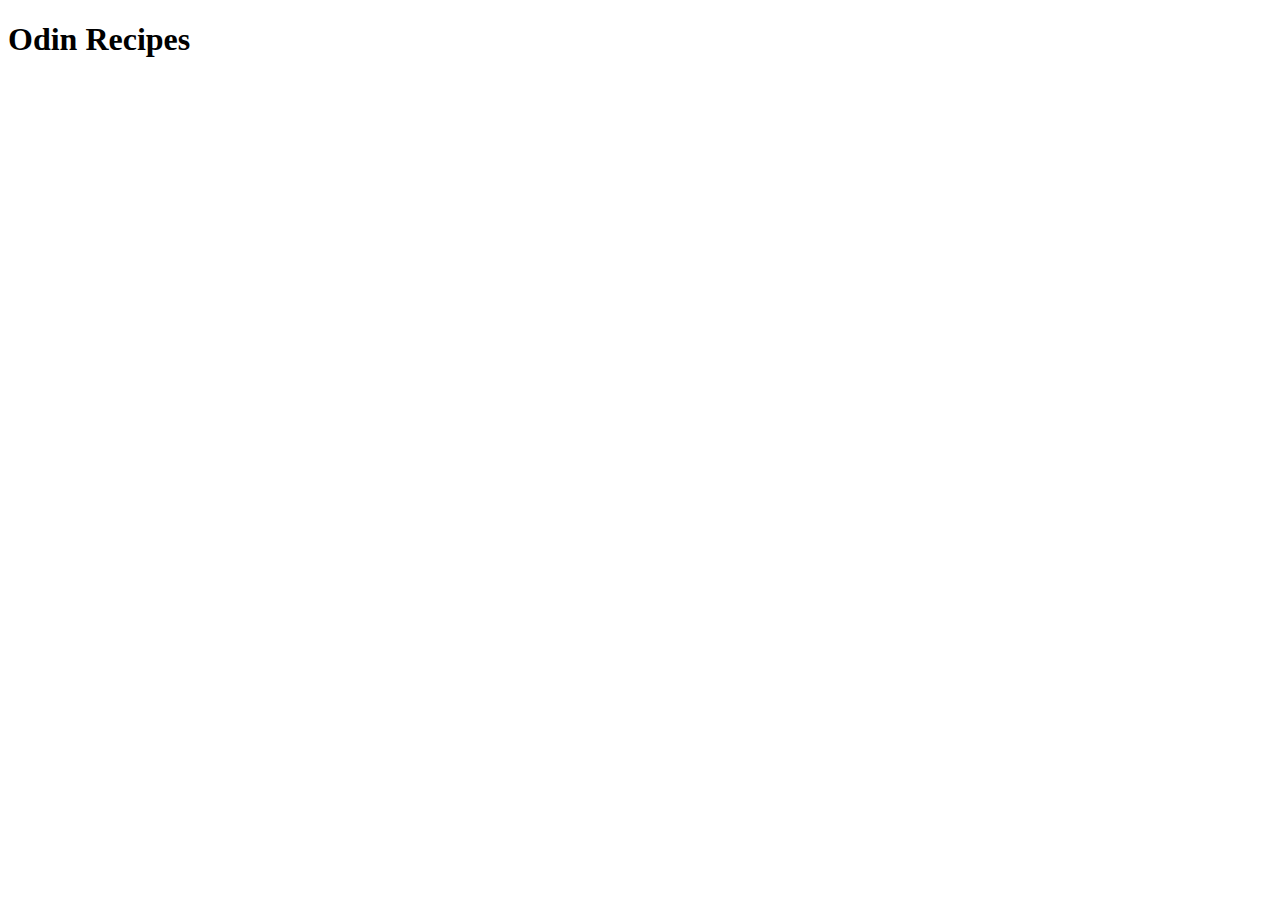
==== index.html @ 71c692e9 "Add index.html" ====
<!DOCTYPE html>
<html lang="en">
<head>
    <meta charset="UTF-8">
    <meta http-equiv="X-UA-Compatible" content="IE=edge">
    <meta name="viewport" content="width=device-width, initial-scale=1.0">
    <title>Odin Recipes</title>
</head>
<body>
    <h1>Odin Recipes</h1>
</body>
</html>
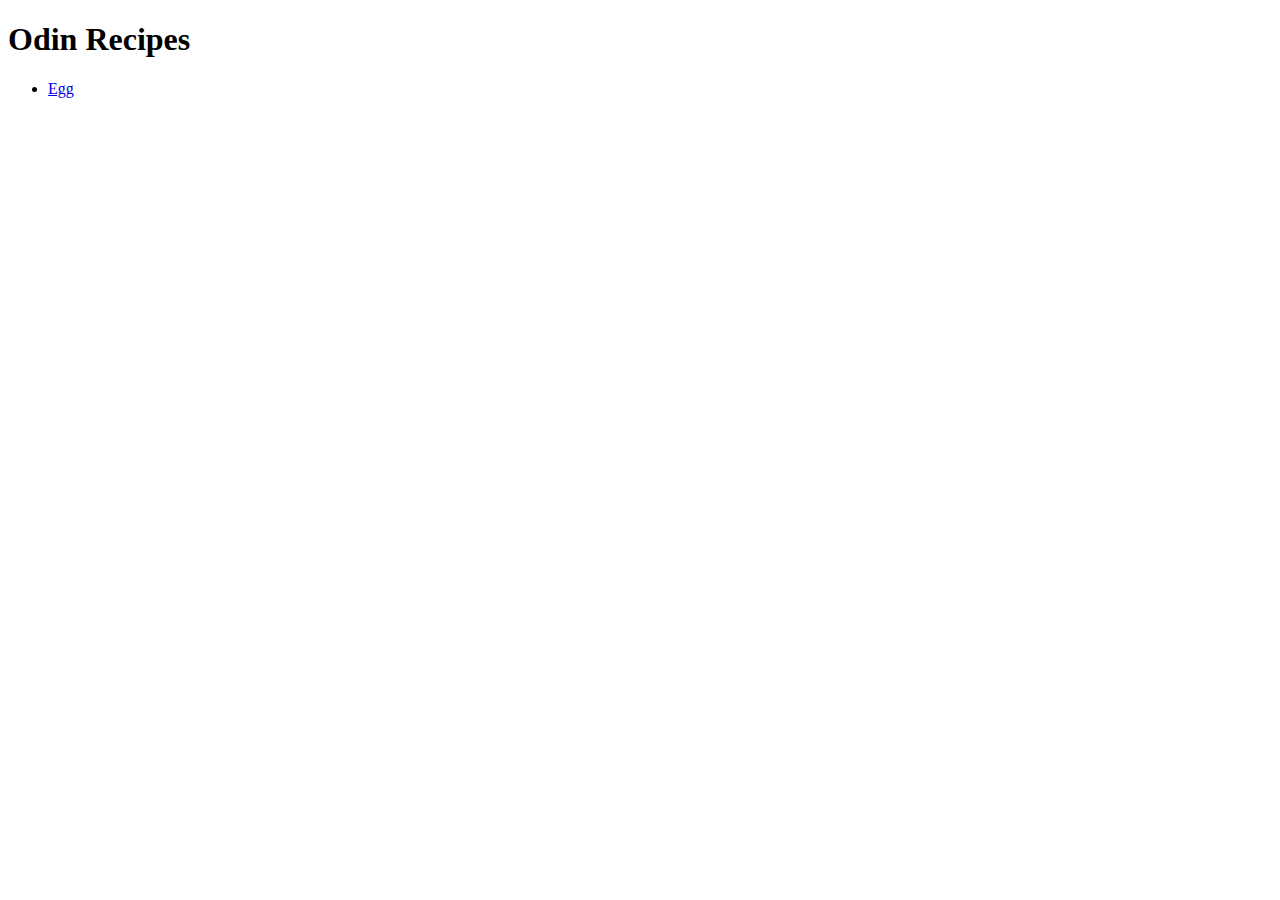
==== commit 90bd33eb: "add link to egg.html" ====
--- a/index.html
+++ b/index.html
@@ -8,5 +8,8 @@
 </head>
 <body>
     <h1>Odin Recipes</h1>
+    <ul>
+        <li><a href="recipes/egg.html">Egg</a></li>
+    </ul>
 </body>
 </html>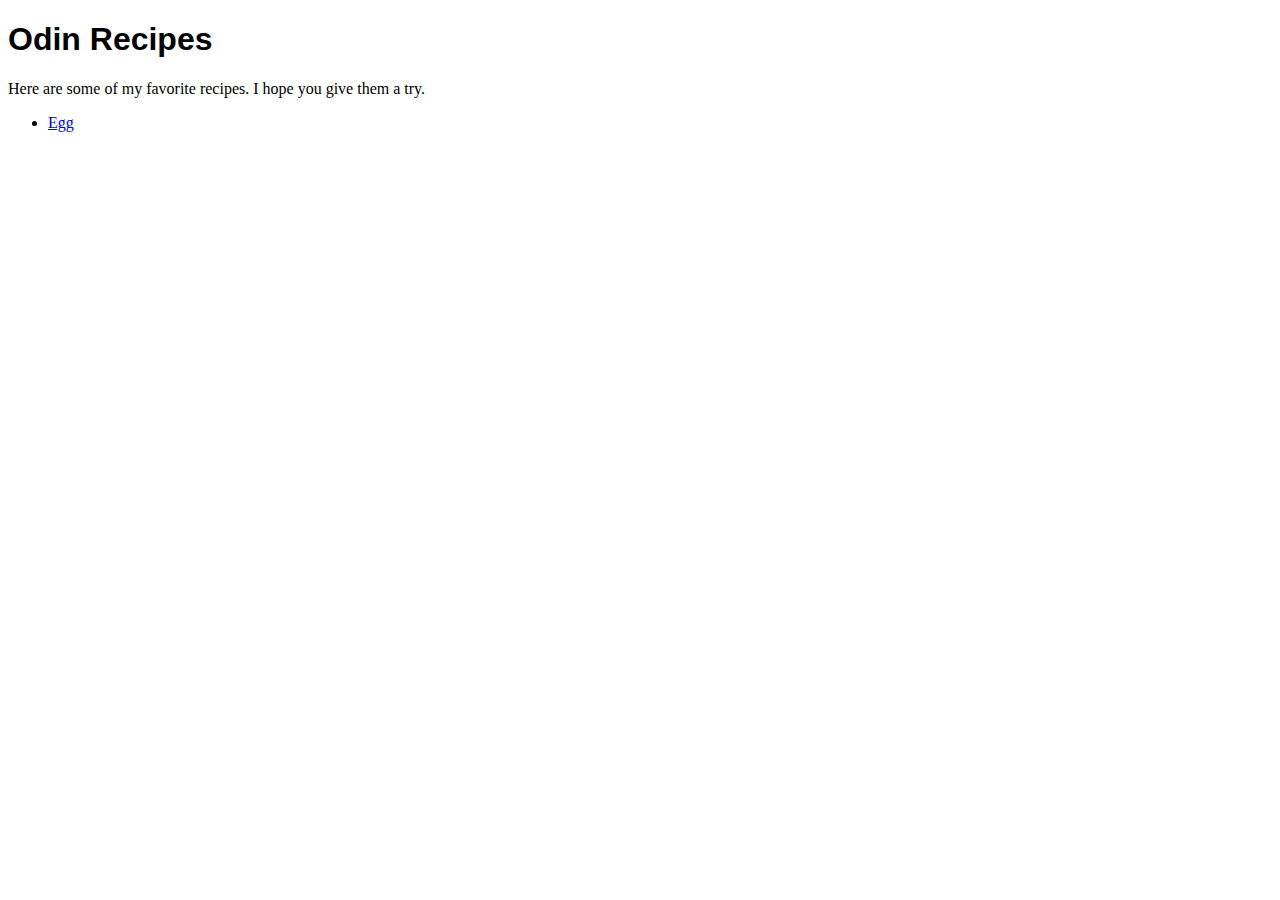
==== commit a07a61f2: "Add p before ul in index.html" ====
--- a/index.html
+++ b/index.html
@@ -5,9 +5,11 @@
     <meta http-equiv="X-UA-Compatible" content="IE=edge">
     <meta name="viewport" content="width=device-width, initial-scale=1.0">
     <title>Odin Recipes</title>
+    <link rel="stylesheet" href="style.css">
 </head>
 <body>
     <h1>Odin Recipes</h1>
+    <p>Here are some of my favorite recipes. I hope you give them a try.</p>
     <ul>
         <li><a href="recipes/egg.html">Egg</a></li>
     </ul>
--- a/style.css
+++ b/style.css
@@ -0,0 +1,3 @@
+h1 {
+    font-family: 'Gill Sans', 'Gill Sans MT', Calibri, 'Trebuchet MS', sans-serif;
+}